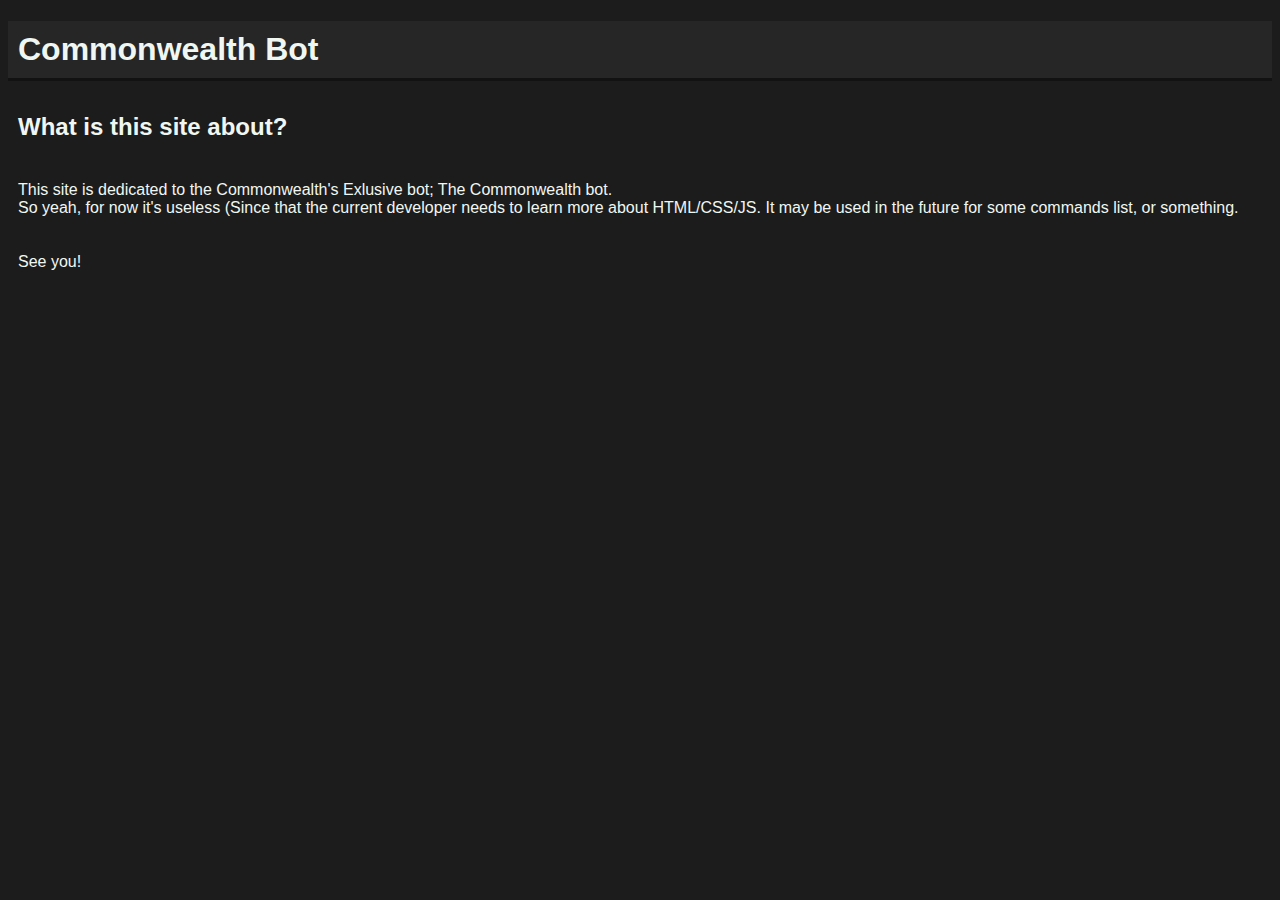
==== index.html @ 3203d348 "Edited Page" ====
<!DOCTYPE html>

<head>
    <title>skeletal's epic site</title>
    <style>
body {
    background-color: #1c1c1c;
}

.title {
    background-color: #262626;
    border-bottom: 3px solid #121212;
}

h1, h2, p {
    font-family: Arial, Verdana, "Sans-serif";
    padding: 10px;
    color: #f0f7f2;

}

    </style>
</head>

<body>
    <h1 class="title"> Commonwealth Bot</h1>
    <div>
        <h2>What is this site about?</h2>
        <p>This site is dedicated to the Commonwealth's Exlusive bot; The Commonwealth bot.<br>So yeah, for now it's useless (Since that the current developer needs to learn more about HTML/CSS/JS. It may be used in the future for some commands list, or something.</p>
        <p>See you!</p>
    </div>
</body>
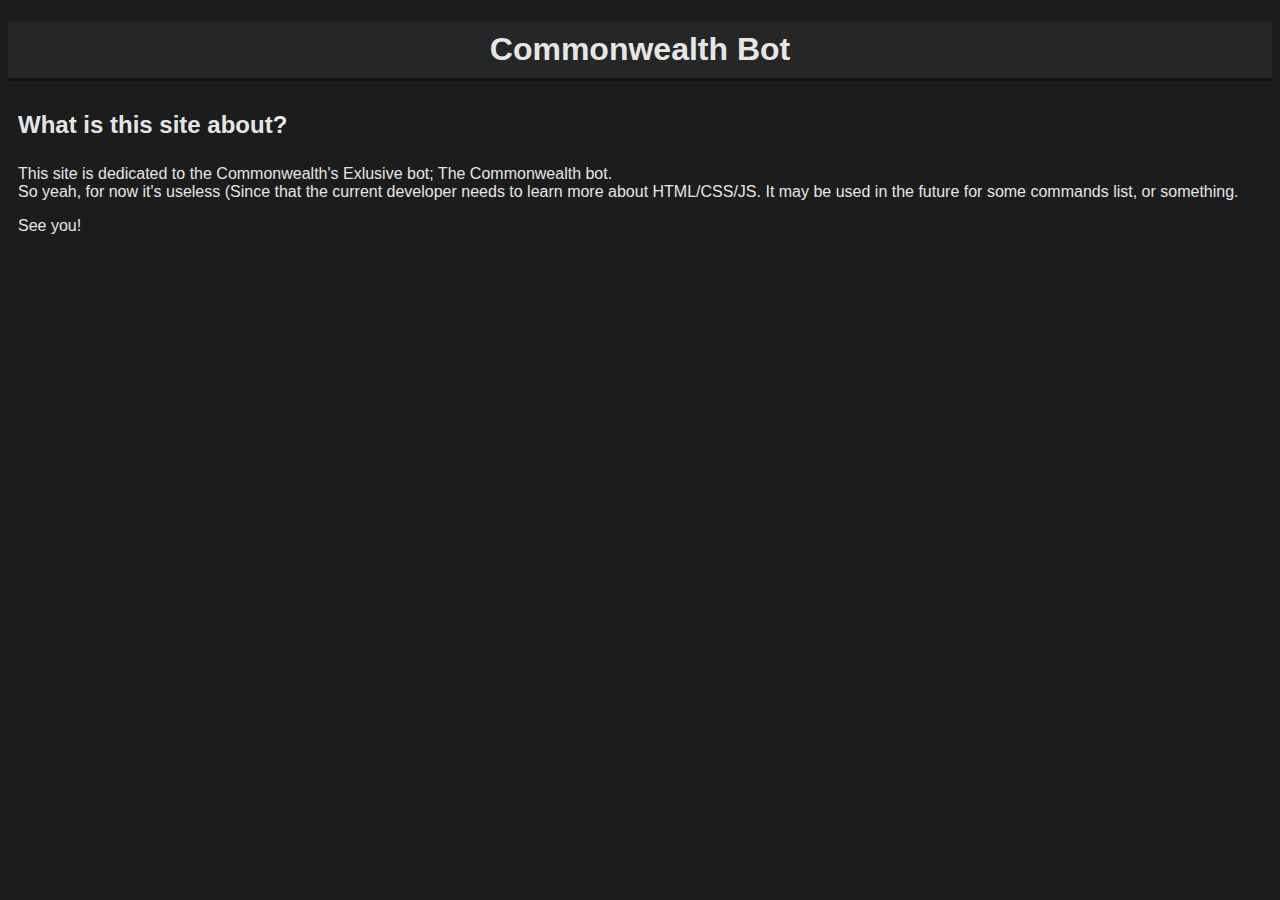
==== commit 7822969a: "Improved site" ====
--- a/index.html
+++ b/index.html
@@ -3,21 +3,29 @@
 <head>
     <title>skeletal's epic site</title>
     <style>
-body {
-    background-color: #1c1c1c;
-}
+        body {
+            background-color: #1c1c1c;
+        }
 
-.title {
-    background-color: #262626;
-    border-bottom: 3px solid #121212;
-}
+        .title {
+            background-color: #262626;
+            border-bottom: 3px solid #121212;
+            text-align: center;
+        }
 
-h1, h2, p {
-    font-family: Arial, Verdana, "Sans-serif";
-    padding: 10px;
-    color: #f0f7f2;
+        h1, h2{
+            font-family: Arial, Verdana, "Sans-serif";
+            padding: 10px;
+            color: #e6e6e6;
+            margin-bottom: 5px
+        }
 
-}
+        p {
+            font-family: Arial, Verdana, "Sans-serif";
+            padding-left: 10px;
+            color: #e6e6e6;
+            margin-bottom: 0;
+        }
 
     </style>
 </head>
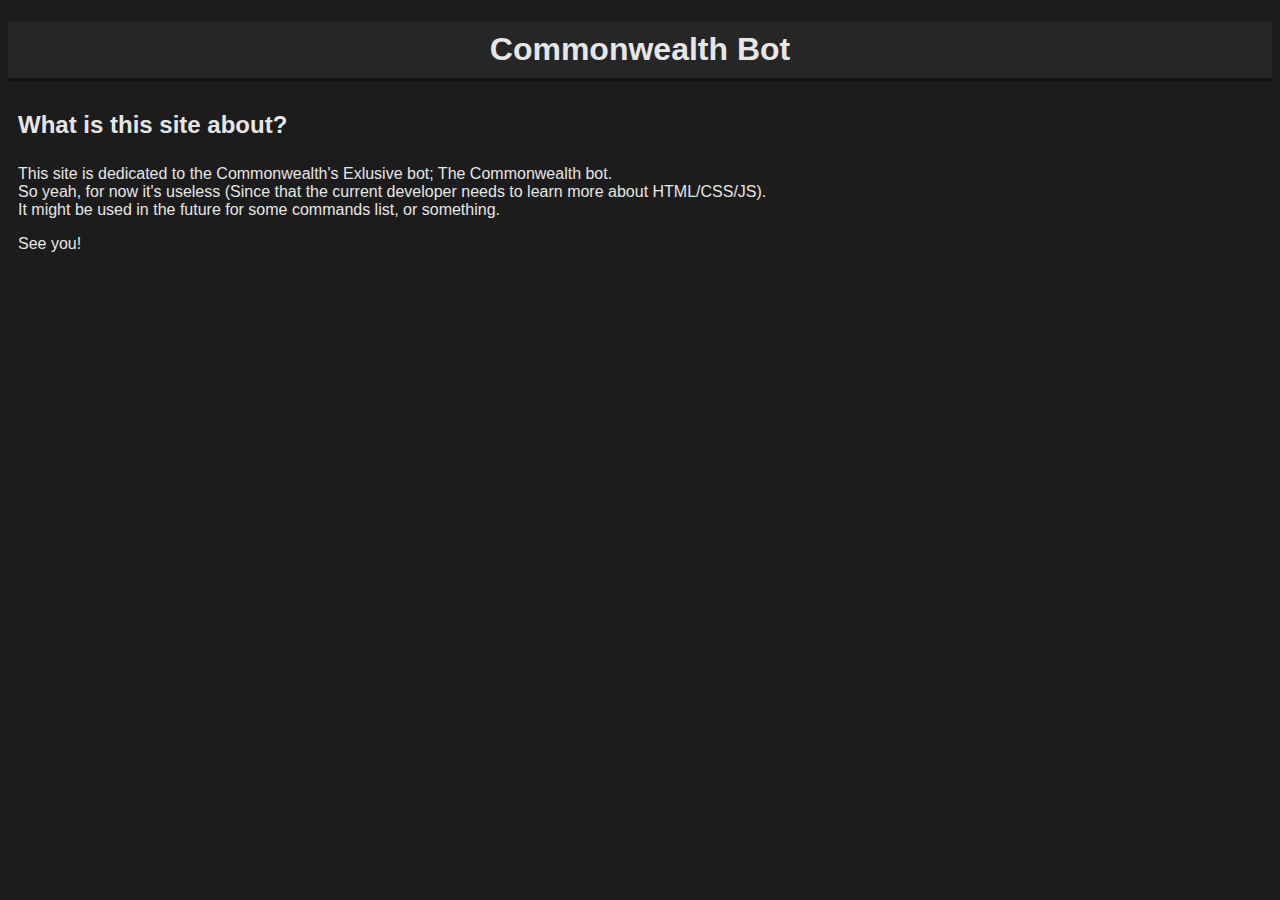
==== commit a897ccc6: "Fixed some stuff" ====
--- a/index.html
+++ b/index.html
@@ -34,7 +34,7 @@
     <h1 class="title"> Commonwealth Bot</h1>
     <div>
         <h2>What is this site about?</h2>
-        <p>This site is dedicated to the Commonwealth's Exlusive bot; The Commonwealth bot.<br>So yeah, for now it's useless (Since that the current developer needs to learn more about HTML/CSS/JS. It may be used in the future for some commands list, or something.</p>
+        <p>This site is dedicated to the Commonwealth's Exlusive bot; The Commonwealth bot.<br>So yeah, for now it's useless (Since that the current developer needs to learn more about HTML/CSS/JS).<br> It might be used in the future for some commands list, or something.</p>
         <p>See you!</p>
     </div>
 </body>
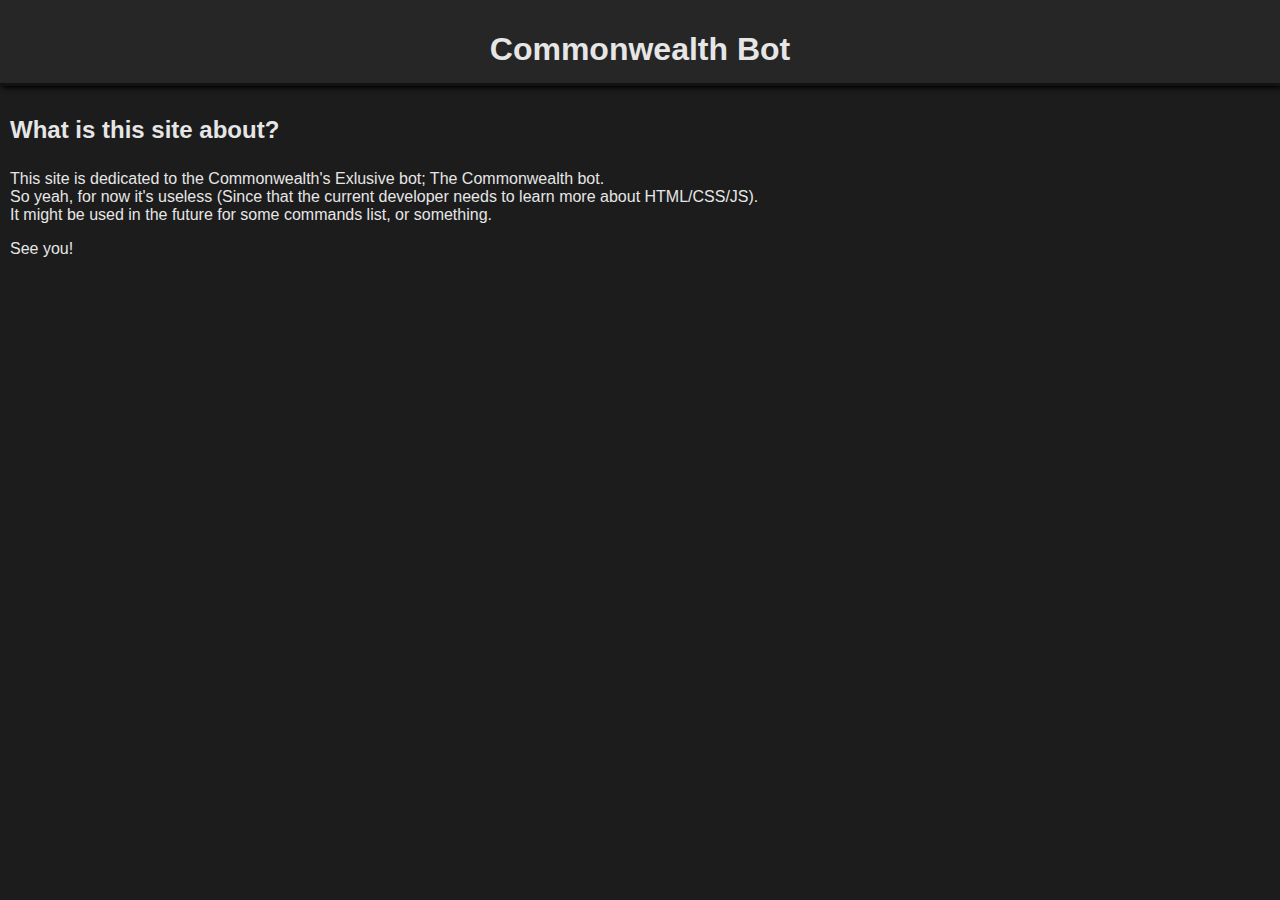
==== commit 1447ef6b: "Fixed" ====
--- a/index.html
+++ b/index.html
@@ -3,13 +3,14 @@
 <head>
     <title>skeletal's epic site</title>
     <style>
-        body {
+        html, body {
+            margin: 0px;
+            padding: 0px;
             background-color: #1c1c1c;
+
         }
 
         .title {
-            background-color: #262626;
-            border-bottom: 3px solid #121212;
             text-align: center;
         }
 
@@ -26,12 +27,23 @@
             color: #e6e6e6;
             margin-bottom: 0;
         }
-
+        
+        .box-title {
+            margin: 0;
+            padding: 0;
+            background-color: #262626;
+            border-bottom: 3px solid #121212;
+            box-shadow: 2px 2px 5px black;
+            overflow: auto;
+            width: 100%;
+}
     </style>
 </head>
 
 <body>
+    <div class="box-title">
     <h1 class="title"> Commonwealth Bot</h1>
+    </div>
     <div>
         <h2>What is this site about?</h2>
         <p>This site is dedicated to the Commonwealth's Exlusive bot; The Commonwealth bot.<br>So yeah, for now it's useless (Since that the current developer needs to learn more about HTML/CSS/JS).<br> It might be used in the future for some commands list, or something.</p>
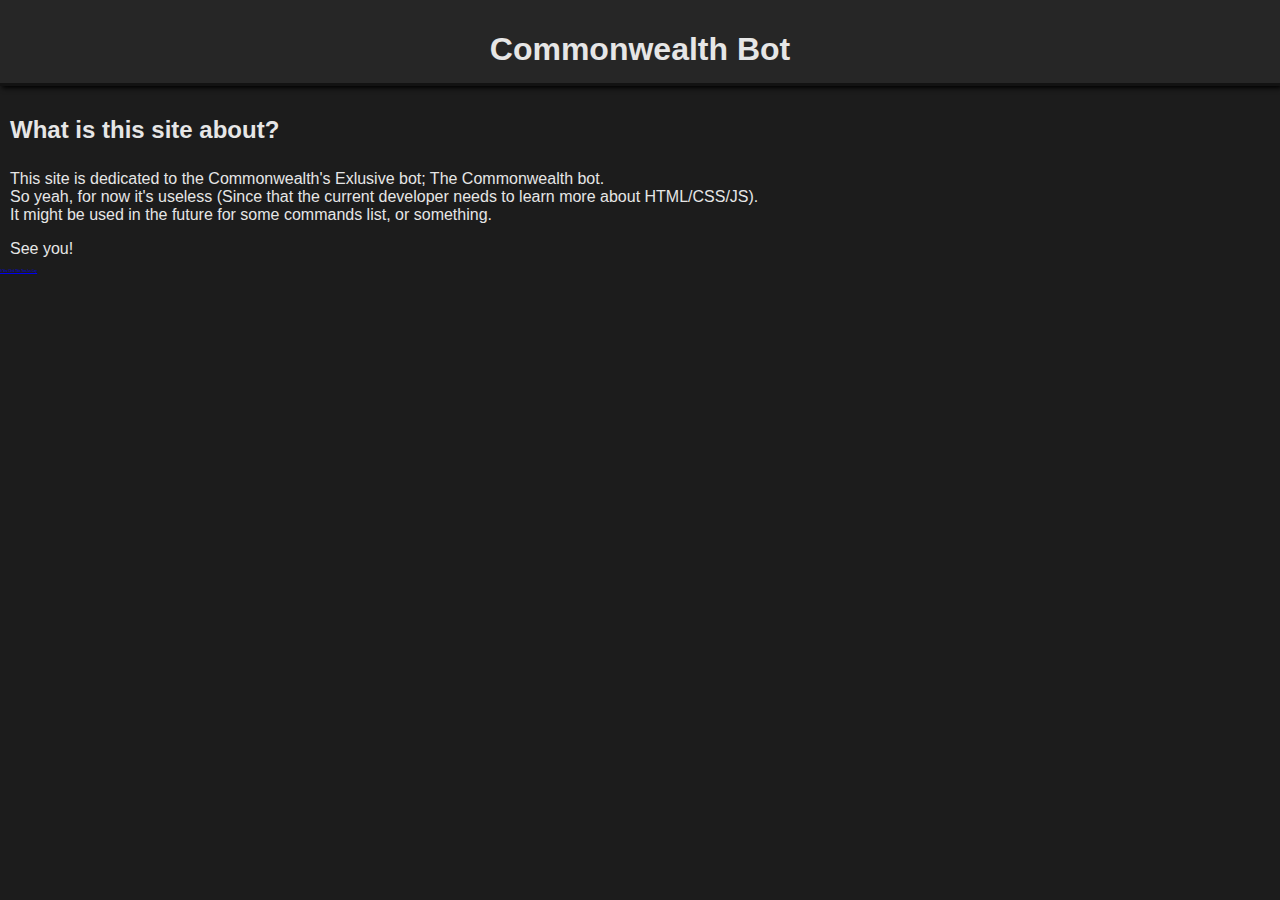
==== commit eaa16390: "Update index.html" ====
--- a/index.html
+++ b/index.html
@@ -48,5 +48,6 @@
         <h2>What is this site about?</h2>
         <p>This site is dedicated to the Commonwealth's Exlusive bot; The Commonwealth bot.<br>So yeah, for now it's useless (Since that the current developer needs to learn more about HTML/CSS/JS).<br> It might be used in the future for some commands list, or something.</p>
         <p>See you!</p>
+        <a href="page2.html" style="font-size:3px">If You Click This You Are Gay </a>
     </div>
 </body>
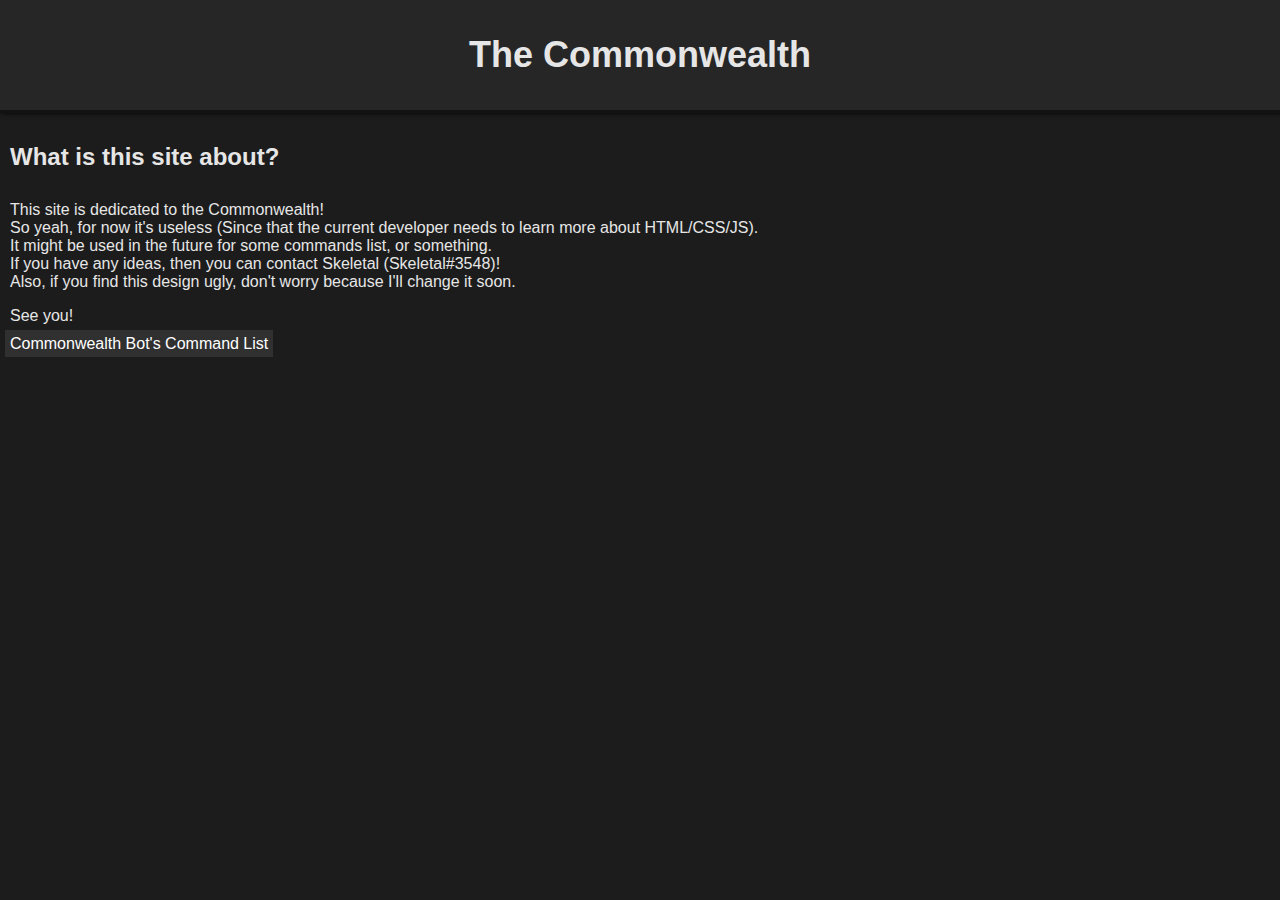
==== commit f492913c: "Added responsive design" ====
--- a/index.html
+++ b/index.html
@@ -1,31 +1,37 @@
 <!DOCTYPE html>
 
 <head>
-    <title>skeletal's epic site</title>
+    <title>The Commonwealth's Official Site</title>
+    <meta name="viewport" content="width=device-width, initial-scale=1.0">
     <style>
         html, body {
+            font-family: Arial, Verdana, "Sans-serif";
             margin: 0px;
-            padding: 0px;
+            padding-left: 0px;
             background-color: #1c1c1c;
 
         }
 
         .title {
             text-align: center;
+            font-size: 225%
         }
 
-        h1, h2{
-            font-family: Arial, Verdana, "Sans-serif";
+        h1{
             padding: 10px;
             color: #e6e6e6;
-            margin-bottom: 5px
+        
         }
-
+        
+        h2 {
+            padding: 10px;
+            color: #e6e6e6;
+        }
+        
         p {
-            font-family: Arial, Verdana, "Sans-serif";
             padding-left: 10px;
             color: #e6e6e6;
-            margin-bottom: 0;
+            margin-bottom: 10px;
         }
         
         .box-title {
@@ -33,21 +39,40 @@
             padding: 0;
             background-color: #262626;
             border-bottom: 3px solid #121212;
-            box-shadow: 2px 2px 5px black;
+            box-shadow: 2px 0px 5px black;
             overflow: auto;
             width: 100%;
+        }
+        
+        a:link, a:visited {
+            margin:5px;
+            padding:5px;
+            background-color: #303030;
+            text-decoration: none;
+            color: white
+        }
+        
+        a:hover {
+            background-color:#474747;
+            margin:30px;
+            text-decoration: none;
+        }
+        
+        a:active {
+            background-color: #949494;
+        }
 }
     </style>
 </head>
 
 <body>
     <div class="box-title">
-    <h1 class="title"> Commonwealth Bot</h1>
+    <h1 class="title">The Commonwealth</h1>
     </div>
     <div>
         <h2>What is this site about?</h2>
-        <p>This site is dedicated to the Commonwealth's Exlusive bot; The Commonwealth bot.<br>So yeah, for now it's useless (Since that the current developer needs to learn more about HTML/CSS/JS).<br> It might be used in the future for some commands list, or something.</p>
+        <p>This site is dedicated to the Commonwealth!<br />So yeah, for now it's useless (Since that the current developer needs to learn more about HTML/CSS/JS).<br /> It might be used in the future for some commands list, or something.<br />If you have any ideas, then you can contact Skeletal (Skeletal#3548)!<br />Also, if you find this design ugly, don't worry because I'll change it soon.</p>
         <p>See you!</p>
-        <a href="page2.html" style="font-size:3px">If You Click This You Are Gay </a>
+        <a href="bot-commands.html" target="_blank">Commonwealth Bot's Command List</a>
     </div>
 </body>
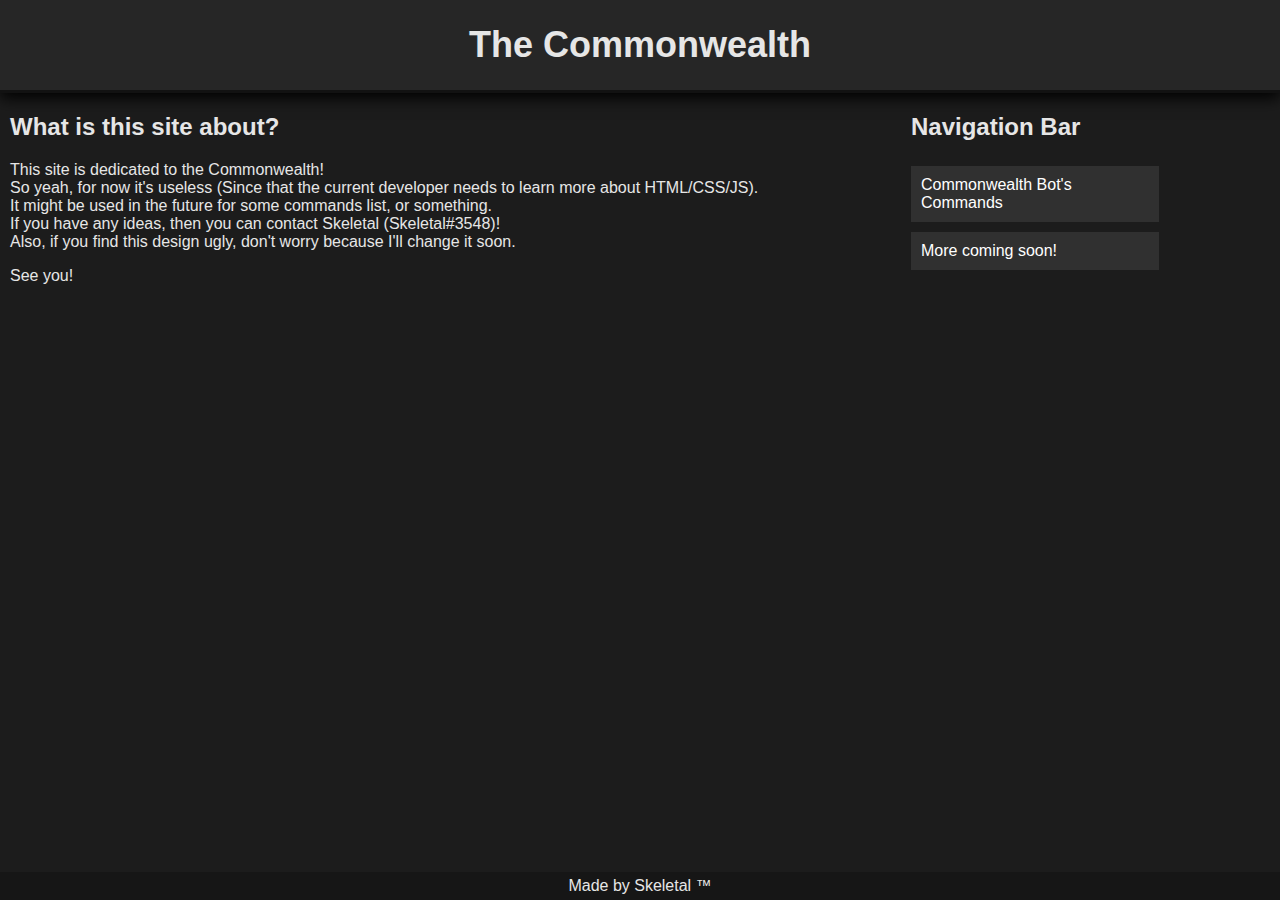
==== commit deb3de38: "Added navigation bar, added cool transitions, added footer, reorganized the site." ====
--- a/index.html
+++ b/index.html
@@ -4,34 +4,21 @@
     <title>The Commonwealth's Official Site</title>
     <meta name="viewport" content="width=device-width, initial-scale=1.0">
     <style>
+        
+        * {
+            box-sizing: border-box
+        }
         html, body {
             font-family: Arial, Verdana, "Sans-serif";
             margin: 0px;
             padding-left: 0px;
             background-color: #1c1c1c;
+            color: #e6e6e6
 
         }
-
         .title {
             text-align: center;
             font-size: 225%
-        }
-
-        h1{
-            padding: 10px;
-            color: #e6e6e6;
-        
-        }
-        
-        h2 {
-            padding: 10px;
-            color: #e6e6e6;
-        }
-        
-        p {
-            padding-left: 10px;
-            color: #e6e6e6;
-            margin-bottom: 10px;
         }
         
         .box-title {
@@ -39,27 +26,112 @@
             padding: 0;
             background-color: #262626;
             border-bottom: 3px solid #121212;
-            box-shadow: 2px 0px 5px black;
+            box-shadow: 0px 3px 10px black;
             overflow: auto;
             width: 100%;
+            transition: box-shadow 0.2s
         }
         
-        a:link, a:visited {
-            margin:5px;
+        .box-title:hover {
+            box-shadow: 0px 5px 15px black;
+        }
+        
+        a:link.test, a:visited.test {
             padding:5px;
             background-color: #303030;
             text-decoration: none;
             color: white
         }
         
-        a:hover {
+        a:hover.test {
             background-color:#474747;
             margin:30px;
             text-decoration: none;
         }
         
-        a:active {
+        a:active.test {
             background-color: #949494;
+        }
+        
+        .row::after{
+            display: table;
+            padding: 0;
+            margin: 0;
+            content: "";
+            clear: both
+        }
+        
+        .main-column {
+            width: 70%;
+            float: left;
+        }
+        
+        .navigator {
+            width: 30%;
+            float: left;
+        }
+        
+        .main-column p, .main-column h2{
+            padding: 0px 10px;
+        } 
+        
+        .navigator ul {
+            list-style-type: none;
+            padding: 0px 10px; margin-top: 20px;
+        }
+        
+        .navigator h2 {
+            padding: 0px 15px;
+        }
+        
+        li a {
+            display: inline-block;
+            color: white;
+            text-decoration: none;
+            padding: 10px;
+            
+        }
+        
+        li {
+            padding: 5px;
+        }
+        li a:link, li a:visited {
+            background-color: #303030;
+            color: white;
+            width: 70%;
+            transition: width 1s, background-color 0.5s
+        }
+        li a:hover {
+            background-color: #474747;
+            width: 100%;
+        }
+        
+        li a:active{
+            background-color: #949494;
+        }
+        
+        .footer {
+            padding: 5px;
+            background-color: rgba(0,0,0, 0.20);
+            text-align: center;
+            position: absolute;
+            bottom: 0;
+            width: 100%;
+            transition: background-color 1s
+        }
+        
+        .footer:hover{
+            background-color: rgba(0,0,0,0.50)
+        }
+        
+        @media screen and (max-width: 600px) {
+            .main-column {
+                width: 100%;
+            }
+            
+            .navigator {
+                width: 100%;
+            }
         }
 }
     </style>
@@ -70,9 +142,22 @@
     <h1 class="title">The Commonwealth</h1>
     </div>
     <div>
-        <h2>What is this site about?</h2>
-        <p>This site is dedicated to the Commonwealth!<br />So yeah, for now it's useless (Since that the current developer needs to learn more about HTML/CSS/JS).<br /> It might be used in the future for some commands list, or something.<br />If you have any ideas, then you can contact Skeletal (Skeletal#3548)!<br />Also, if you find this design ugly, don't worry because I'll change it soon.</p>
-        <p>See you!</p>
-        <a href="bot-commands.html" target="_blank">Commonwealth Bot's Command List</a>
+        <div class="row">
+            <div class="main-column">
+                <h2>What is this site about?</h2>
+                <p>This site is dedicated to the Commonwealth!<br />So yeah, for now it's useless (Since that the current developer needs to learn more about HTML/CSS/JS).<br /> It might be used in the future for some commands list, or something.<br />If you have any ideas, then you can contact Skeletal (Skeletal#3548)!<br />Also, if you find this design ugly, don't worry because I'll change it soon.</p>
+                <p>See you!</p>
+            </div>
+            
+            <div class="navigator">
+                <h2>Navigation Bar</h2>
+                <ul>
+                    <li><a href="bot-commands.html" target="_blank">Commonwealth Bot's Commands</a></li>
+                    <li><a href="#" target="_blank">More coming soon!</a></li>
+                </ul>
+            </div>
+        </div>
+        
     </div>
+    <div class="footer" title="Skeletal's Discord Name: Skeletal#3548">Made by Skeletal &trade;</div>
 </body>
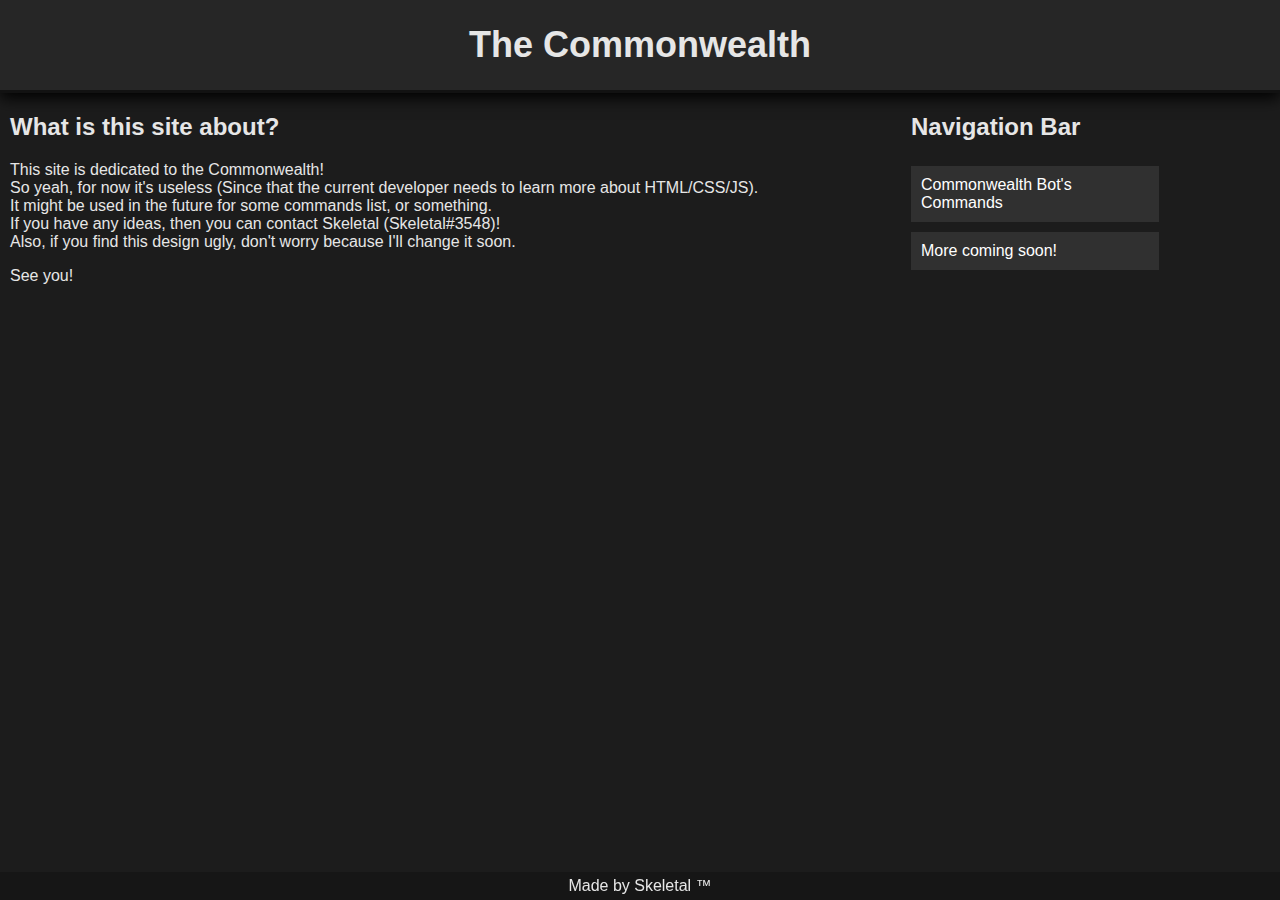
==== commit 48926f4d: "Fixed footer" ====
--- a/index.html
+++ b/index.html
@@ -114,7 +114,7 @@
             padding: 5px;
             background-color: rgba(0,0,0, 0.20);
             text-align: center;
-            position: absolute;
+            position: fixed;
             bottom: 0;
             width: 100%;
             transition: background-color 1s
